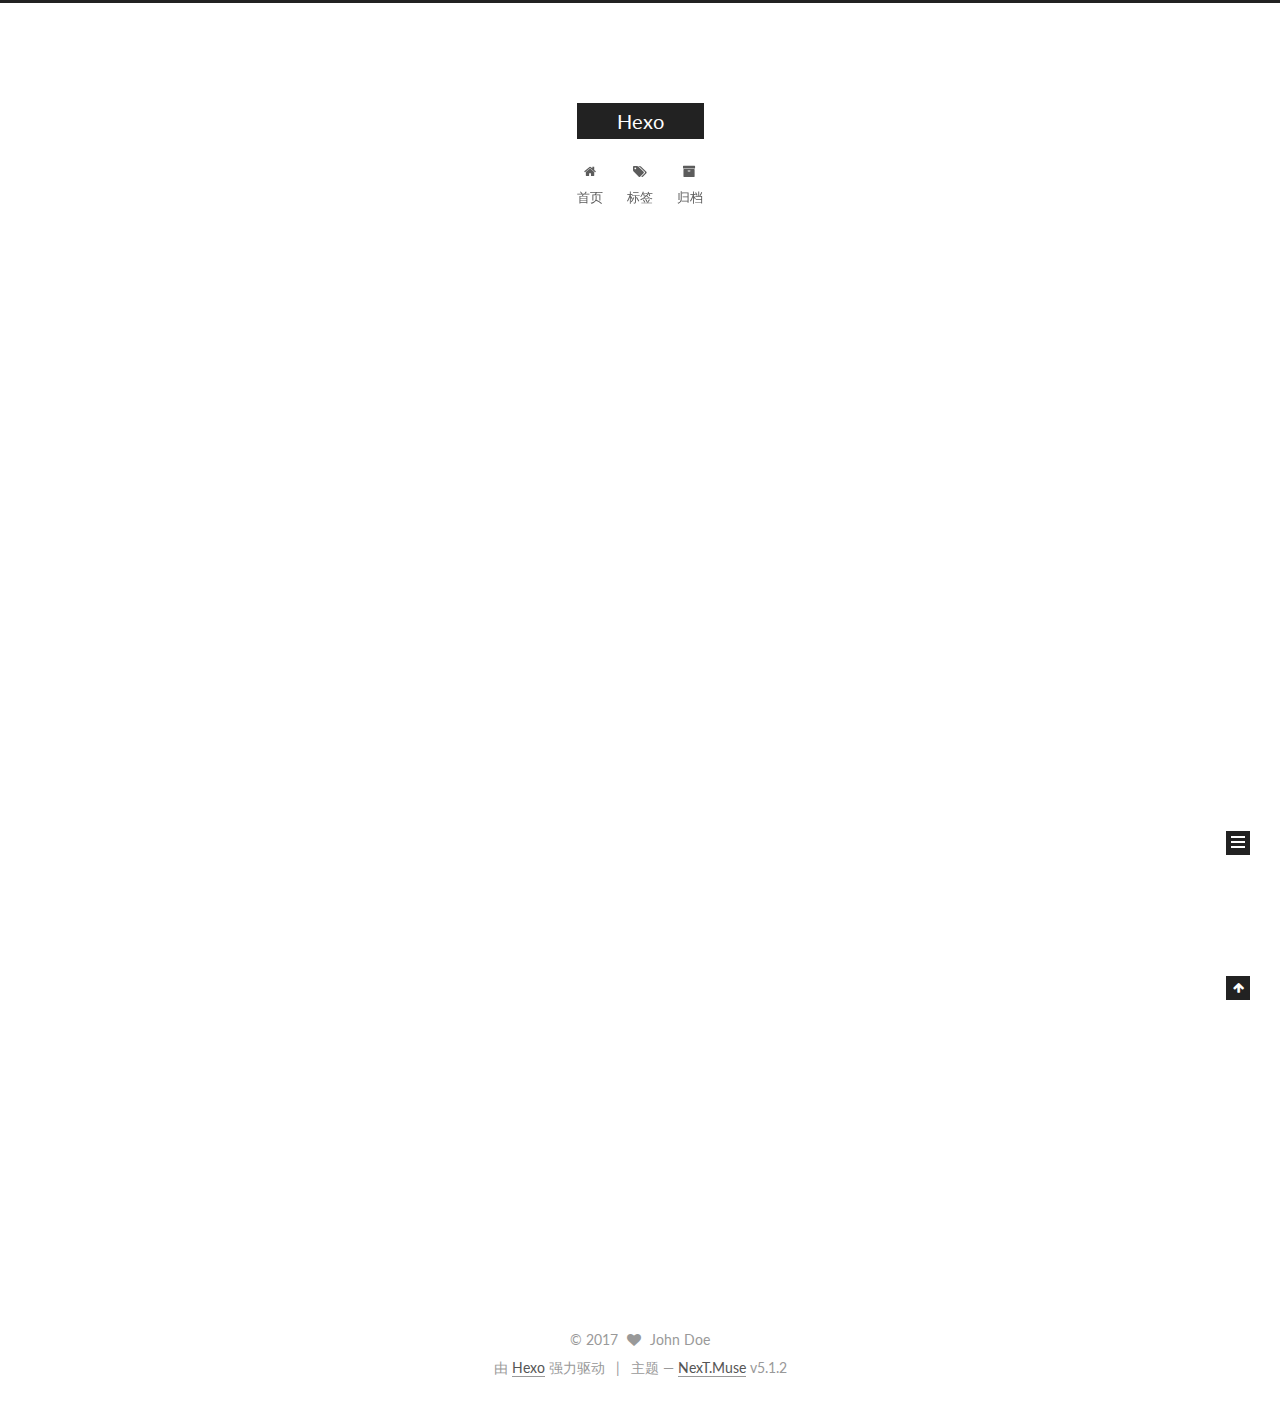
==== index.html @ b3bfc315 "Site updated: 2017-09-17 15:36:28" ====
<!DOCTYPE html>



  


<html class="theme-next muse use-motion" lang="zh-Hans">
<head>
  <meta charset="UTF-8"/>
<meta http-equiv="X-UA-Compatible" content="IE=edge" />
<meta name="viewport" content="width=device-width, initial-scale=1, maximum-scale=1"/>
<meta name="theme-color" content="#222">









<meta http-equiv="Cache-Control" content="no-transform" />
<meta http-equiv="Cache-Control" content="no-siteapp" />
















  
  
  <link href="/lib/fancybox/source/jquery.fancybox.css?v=2.1.5" rel="stylesheet" type="text/css" />




  
  
  
  

  
    
    
  

  

  

  

  

  
    
    
    <link href="//fonts.googleapis.com/css?family=Lato:300,300italic,400,400italic,700,700italic&subset=latin,latin-ext" rel="stylesheet" type="text/css">
  






<link href="/lib/font-awesome/css/font-awesome.min.css?v=4.6.2" rel="stylesheet" type="text/css" />

<link href="/css/main.css?v=5.1.2" rel="stylesheet" type="text/css" />


  <meta name="keywords" content="Hexo, NexT" />








  <link rel="shortcut icon" type="image/x-icon" href="/favicon.ico?v=5.1.2" />






<meta property="og:type" content="website">
<meta property="og:title" content="Hexo">
<meta property="og:url" content="http://yoursite.com/index.html">
<meta property="og:site_name" content="Hexo">
<meta property="og:locale" content="zh-Hans">
<meta name="twitter:card" content="summary">
<meta name="twitter:title" content="Hexo">



<script type="text/javascript" id="hexo.configurations">
  var NexT = window.NexT || {};
  var CONFIG = {
    root: '/',
    scheme: 'Muse',
    version: '5.1.2',
    sidebar: {"position":"left","display":"post","offset":12,"offset_float":12,"b2t":false,"scrollpercent":false,"onmobile":false},
    fancybox: true,
    tabs: true,
    motion: {"enable":true,"async":false,"transition":{"post_block":"fadeIn","post_header":"slideDownIn","post_body":"slideDownIn","coll_header":"slideLeftIn"}},
    duoshuo: {
      userId: '0',
      author: '博主'
    },
    algolia: {
      applicationID: '',
      apiKey: '',
      indexName: '',
      hits: {"per_page":10},
      labels: {"input_placeholder":"Search for Posts","hits_empty":"We didn't find any results for the search: ${query}","hits_stats":"${hits} results found in ${time} ms"}
    }
  };
</script>



  <link rel="canonical" href="http://yoursite.com/"/>





  <title>Hexo</title>
  








</head>

<body itemscope itemtype="http://schema.org/WebPage" lang="zh-Hans">

  
  
    
  

  <div class="container sidebar-position-left 
  page-home">
    <div class="headband"></div>

    <header id="header" class="header" itemscope itemtype="http://schema.org/WPHeader">
      <div class="header-inner"><div class="site-brand-wrapper">
  <div class="site-meta ">
    

    <div class="custom-logo-site-title">
      <a href="/"  class="brand" rel="start">
        <span class="logo-line-before"><i></i></span>
        <span class="site-title">Hexo</span>
        <span class="logo-line-after"><i></i></span>
      </a>
    </div>
      
        <p class="site-subtitle"></p>
      
  </div>

  <div class="site-nav-toggle">
    <button>
      <span class="btn-bar"></span>
      <span class="btn-bar"></span>
      <span class="btn-bar"></span>
    </button>
  </div>
</div>

<nav class="site-nav">
  

  
    <ul id="menu" class="menu">
      
        
        <li class="menu-item menu-item-home">
          <a href="/" rel="section">
            
              <i class="menu-item-icon fa fa-fw fa-home"></i> <br />
            
            首页
          </a>
        </li>
      
        
        <li class="menu-item menu-item-tags">
          <a href="/tags/" rel="section">
            
              <i class="menu-item-icon fa fa-fw fa-tags"></i> <br />
            
            标签
          </a>
        </li>
      
        
        <li class="menu-item menu-item-archives">
          <a href="/archives/" rel="section">
            
              <i class="menu-item-icon fa fa-fw fa-archive"></i> <br />
            
            归档
          </a>
        </li>
      

      
    </ul>
  

  
</nav>



 </div>
    </header>

    <main id="main" class="main">
      <div class="main-inner">
        <div class="content-wrap">
          <div id="content" class="content">
            
  <section id="posts" class="posts-expand">
    
      

  

  
  
  

  <article class="post post-type-normal" itemscope itemtype="http://schema.org/Article">
  
  
  
  <div class="post-block">
    <link itemprop="mainEntityOfPage" href="http://yoursite.com/2017/09/17/hello-world/">

    <span hidden itemprop="author" itemscope itemtype="http://schema.org/Person">
      <meta itemprop="name" content="John Doe">
      <meta itemprop="description" content="">
      <meta itemprop="image" content="/images/avatar.gif">
    </span>

    <span hidden itemprop="publisher" itemscope itemtype="http://schema.org/Organization">
      <meta itemprop="name" content="Hexo">
    </span>

    
      <header class="post-header">

        
        
          <h1 class="post-title" itemprop="name headline">
                
                <a class="post-title-link" href="/2017/09/17/hello-world/" itemprop="url">Hello World</a></h1>
        

        <div class="post-meta">
          <span class="post-time">
            
              <span class="post-meta-item-icon">
                <i class="fa fa-calendar-o"></i>
              </span>
              
                <span class="post-meta-item-text">发表于</span>
              
              <time title="创建于" itemprop="dateCreated datePublished" datetime="2017-09-17T14:57:43+08:00">
                2017-09-17
              </time>
            

            

            
          </span>

          

          
            
          

          
          

          

          

          

        </div>
      </header>
    

    
    
    
    <div class="post-body" itemprop="articleBody">

      
      

      
        
          
            <p>Welcome to <a href="https://hexo.io/" target="_blank" rel="external">Hexo</a>! This is your very first post. Check <a href="https://hexo.io/docs/" target="_blank" rel="external">documentation</a> for more info. If you get any problems when using Hexo, you can find the answer in <a href="https://hexo.io/docs/troubleshooting.html" target="_blank" rel="external">troubleshooting</a> or you can ask me on <a href="https://github.com/hexojs/hexo/issues" target="_blank" rel="external">GitHub</a>.</p>
<h2 id="Quick-Start"><a href="#Quick-Start" class="headerlink" title="Quick Start"></a>Quick Start</h2><h3 id="Create-a-new-post"><a href="#Create-a-new-post" class="headerlink" title="Create a new post"></a>Create a new post</h3><figure class="highlight bash"><table><tr><td class="gutter"><pre><div class="line">1</div></pre></td><td class="code"><pre><div class="line">$ hexo new <span class="string">"My New Post"</span></div></pre></td></tr></table></figure>
<p>More info: <a href="https://hexo.io/docs/writing.html" target="_blank" rel="external">Writing</a></p>
<h3 id="Run-server"><a href="#Run-server" class="headerlink" title="Run server"></a>Run server</h3><figure class="highlight bash"><table><tr><td class="gutter"><pre><div class="line">1</div></pre></td><td class="code"><pre><div class="line">$ hexo server</div></pre></td></tr></table></figure>
<p>More info: <a href="https://hexo.io/docs/server.html" target="_blank" rel="external">Server</a></p>
<h3 id="Generate-static-files"><a href="#Generate-static-files" class="headerlink" title="Generate static files"></a>Generate static files</h3><figure class="highlight bash"><table><tr><td class="gutter"><pre><div class="line">1</div></pre></td><td class="code"><pre><div class="line">$ hexo generate</div></pre></td></tr></table></figure>
<p>More info: <a href="https://hexo.io/docs/generating.html" target="_blank" rel="external">Generating</a></p>
<h3 id="Deploy-to-remote-sites"><a href="#Deploy-to-remote-sites" class="headerlink" title="Deploy to remote sites"></a>Deploy to remote sites</h3><figure class="highlight bash"><table><tr><td class="gutter"><pre><div class="line">1</div></pre></td><td class="code"><pre><div class="line">$ hexo deploy</div></pre></td></tr></table></figure>
<p>More info: <a href="https://hexo.io/docs/deployment.html" target="_blank" rel="external">Deployment</a></p>

          
        
      
    </div>
    
    
    

    

    

    

    <footer class="post-footer">
      

      

      

      
      
        <div class="post-eof"></div>
      
    </footer>
  </div>
  
  
  
  </article>


    
  </section>

  


          </div>
          


          

        </div>
        
          
  
  <div class="sidebar-toggle">
    <div class="sidebar-toggle-line-wrap">
      <span class="sidebar-toggle-line sidebar-toggle-line-first"></span>
      <span class="sidebar-toggle-line sidebar-toggle-line-middle"></span>
      <span class="sidebar-toggle-line sidebar-toggle-line-last"></span>
    </div>
  </div>

  <aside id="sidebar" class="sidebar">
    
    <div class="sidebar-inner">

      

      

      <section class="site-overview sidebar-panel sidebar-panel-active">
        <div class="site-author motion-element" itemprop="author" itemscope itemtype="http://schema.org/Person">
          
            <p class="site-author-name" itemprop="name">John Doe</p>
            <p class="site-description motion-element" itemprop="description"></p>
        </div>

        <nav class="site-state motion-element">

          
            <div class="site-state-item site-state-posts">
            
              <a href="/archives/">
            
                <span class="site-state-item-count">1</span>
                <span class="site-state-item-name">日志</span>
              </a>
            </div>
          

          

          

        </nav>

        

        <div class="links-of-author motion-element">
          
        </div>

        
        

        
        

        


      </section>

      

      

    </div>
  </aside>


        
      </div>
    </main>

    <footer id="footer" class="footer">
      <div class="footer-inner">
        <div class="copyright" >
  
  &copy; 
  <span itemprop="copyrightYear">2017</span>
  <span class="with-love">
    <i class="fa fa-heart"></i>
  </span>
  <span class="author" itemprop="copyrightHolder">John Doe</span>

  
</div>


  <div class="powered-by">由 <a class="theme-link" href="https://hexo.io">Hexo</a> 强力驱动</div>

  <span class="post-meta-divider">|</span>

  <div class="theme-info">主题 &mdash; <a class="theme-link" href="https://github.com/iissnan/hexo-theme-next">NexT.Muse</a> v5.1.2</div>


        







        
      </div>
    </footer>

    
      <div class="back-to-top">
        <i class="fa fa-arrow-up"></i>
        
      </div>
    

  </div>

  

<script type="text/javascript">
  if (Object.prototype.toString.call(window.Promise) !== '[object Function]') {
    window.Promise = null;
  }
</script>









  












  
  <script type="text/javascript" src="/lib/jquery/index.js?v=2.1.3"></script>

  
  <script type="text/javascript" src="/lib/fastclick/lib/fastclick.min.js?v=1.0.6"></script>

  
  <script type="text/javascript" src="/lib/jquery_lazyload/jquery.lazyload.js?v=1.9.7"></script>

  
  <script type="text/javascript" src="/lib/velocity/velocity.min.js?v=1.2.1"></script>

  
  <script type="text/javascript" src="/lib/velocity/velocity.ui.min.js?v=1.2.1"></script>

  
  <script type="text/javascript" src="/lib/fancybox/source/jquery.fancybox.pack.js?v=2.1.5"></script>


  


  <script type="text/javascript" src="/js/src/utils.js?v=5.1.2"></script>

  <script type="text/javascript" src="/js/src/motion.js?v=5.1.2"></script>



  
  

  <script type="text/javascript" src="/js/src/scrollspy.js?v=5.1.2"></script>
<script type="text/javascript" src="/js/src/post-details.js?v=5.1.2"></script>


  

  


  <script type="text/javascript" src="/js/src/bootstrap.js?v=5.1.2"></script>



  


  




	





  





  








  





  

  

  

  

  

  

</body>
</html>
---- css/main.css ----
/* normalize.css v3.0.2 | MIT License | git.io/normalize */
html {
  font-family: sans-serif; /* 1 */
  -ms-text-size-adjust: 100%; /* 2 */
  -webkit-text-size-adjust: 100%; /* 2 */
}
body {
  margin: 0;
}
article,
aside,
details,
figcaption,
figure,
footer,
header,
hgroup,
main,
menu,
nav,
section,
summary {
  display: block;
}
audio,
canvas,
progress,
video {
  display: inline-block; /* 1 */
  vertical-align: baseline; /* 2 */
}
audio:not([controls]) {
  display: none;
  height: 0;
}
[hidden],
template {
  display: none;
}
a {
  background-color: transparent;
}
a:active,
a:hover {
  outline: 0;
}
abbr[title] {
  border-bottom: 1px dotted;
}
b,
strong {
  font-weight: bold;
}
dfn {
  font-style: italic;
}
h1 {
  font-size: 2em;
  margin: 0.67em 0;
}
mark {
  background: #ff0;
  color: #000;
}
small {
  font-size: 80%;
}
sub,
sup {
  font-size: 75%;
  line-height: 0;
  position: relative;
  vertical-align: baseline;
}
sup {
  top: -0.5em;
}
sub {
  bottom: -0.25em;
}
img {
  border: 0;
}
svg:not(:root) {
  overflow: hidden;
}
figure {
  margin: 1em 40px;
}
hr {
  -moz-box-sizing: content-box;
  box-sizing: content-box;
  height: 0;
}
pre {
  overflow: auto;
}
code,
kbd,
pre,
samp {
  font-family: monospace, monospace;
  font-size: 1em;
}
button,
input,
optgroup,
select,
textarea {
  color: inherit; /* 1 */
  font: inherit; /* 2 */
  margin: 0; /* 3 */
}
button {
  overflow: visible;
}
button,
select {
  text-transform: none;
}
button,
html input[type="button"],
input[type="reset"],
input[type="submit"] {
  -webkit-appearance: button; /* 2 */
  cursor: pointer; /* 3 */
}
button[disabled],
html input[disabled] {
  cursor: default;
}
button::-moz-focus-inner,
input::-moz-focus-inner {
  border: 0;
  padding: 0;
}
input {
  line-height: normal;
}
input[type="checkbox"],
input[type="radio"] {
  box-sizing: border-box; /* 1 */
  padding: 0; /* 2 */
}
input[type="number"]::-webkit-inner-spin-button,
input[type="number"]::-webkit-outer-spin-button {
  height: auto;
}
input[type="search"] {
  -webkit-appearance: textfield; /* 1 */
  -moz-box-sizing: content-box;
  -webkit-box-sizing: content-box; /* 2 */
  box-sizing: content-box;
}
input[type="search"]::-webkit-search-cancel-button,
input[type="search"]::-webkit-search-decoration {
  -webkit-appearance: none;
}
fieldset {
  border: 1px solid #c0c0c0;
  margin: 0 2px;
  padding: 0.35em 0.625em 0.75em;
}
legend {
  border: 0; /* 1 */
  padding: 0; /* 2 */
}
textarea {
  overflow: auto;
}
optgroup {
  font-weight: bold;
}
table {
  border-collapse: collapse;
  border-spacing: 0;
}
td,
th {
  padding: 0;
}
::selection {
  background: #262a30;
  color: #fff;
}
body {
  position: relative;
  font-family: 'Lato', "PingFang SC", "Microsoft YaHei", sans-serif;
  font-size: 14px;
  line-height: 2;
  color: #555;
  background: #fff;
}
@media (max-width: 767px) {
  body {
    padding-right: 0 !important;
  }
}
@media (min-width: 768px) and (max-width: 991px) {
  body {
    padding-right: 0 !important;
  }
}
@media (min-width: 1600px) {
  body {
    font-size: 16px;
  }
}
h1,
h2,
h3,
h4,
h5,
h6 {
  margin: 0;
  padding: 0;
  font-weight: bold;
  line-height: 1.5;
  font-family: 'Lato', "PingFang SC", "Microsoft YaHei", sans-serif;
}
h2,
h3,
h4,
h5,
h6 {
  margin: 20px 0 15px;
}
h1 {
  font-size: 22px;
}
@media (max-width: 767px) {
  h1 {
    font-size: 18px;
  }
}
h2 {
  font-size: 20px;
}
@media (max-width: 767px) {
  h2 {
    font-size: 16px;
  }
}
h3 {
  font-size: 18px;
}
@media (max-width: 767px) {
  h3 {
    font-size: 14px;
  }
}
h4 {
  font-size: 16px;
}
@media (max-width: 767px) {
  h4 {
    font-size: 12px;
  }
}
h5 {
  font-size: 14px;
}
@media (max-width: 767px) {
  h5 {
    font-size: 10px;
  }
}
h6 {
  font-size: 12px;
}
@media (max-width: 767px) {
  h6 {
    font-size: 8px;
  }
}
p {
  margin: 0 0 20px 0;
}
a {
  color: #555;
  text-decoration: none;
  outline: none;
  border-bottom: 1px solid #999;
  word-wrap: break-word;
}
a:hover {
  color: #222;
  border-bottom-color: #222;
}
blockquote {
  margin: 0;
  padding: 0;
}
img {
  display: block;
  margin: auto;
  max-width: 100%;
  height: auto;
}
hr {
  margin: 40px 0;
  height: 3px;
  border: none;
  background-color: #ddd;
  background-image: repeating-linear-gradient(-45deg, #fff, #fff 4px, transparent 4px, transparent 8px);
}
blockquote {
  padding: 0 15px;
  color: #666;
  border-left: 4px solid #ddd;
}
blockquote cite::before {
  content: "-";
  padding: 0 5px;
}
dt {
  font-weight: 700;
}
dd {
  margin: 0;
  padding: 0;
}
kbd {
  border: 1px solid #ccc;
  border-radius: 0.2em;
  box-shadow: 0.1em 0.1em 0.2em rgba(0,0,0,0.1);
  background-color: #f9f9f9;
  font-family: inherit;
  background-image: -webkit-linear-gradient(top, #eee, #fff, #eee);
  padding: 0.1em 0.3em;
  white-space: nowrap;
}
.text-left {
  text-align: left;
}
.text-center {
  text-align: center;
}
.text-right {
  text-align: right;
}
.text-justify {
  text-align: justify;
}
.text-nowrap {
  white-space: nowrap;
}
.text-lowercase {
  text-transform: lowercase;
}
.text-uppercase {
  text-transform: uppercase;
}
.text-capitalize {
  text-transform: capitalize;
}
.center-block {
  display: block;
  margin-left: auto;
  margin-right: auto;
}
.clearfix:before,
.clearfix:after {
  content: " ";
  display: table;
}
.clearfix:after {
  clear: both;
}
.pullquote {
  width: 45%;
}
.pullquote.left {
  float: left;
  margin-left: 5px;
  margin-right: 10px;
}
.pullquote.right {
  float: right;
  margin-left: 10px;
  margin-right: 5px;
}
.affix.affix.affix {
  position: fixed;
}
.translation {
  margin-top: -20px;
  font-size: 14px;
  color: #999;
}
.scrollbar-measure {
  width: 100px;
  height: 100px;
  overflow: scroll;
  position: absolute;
  top: -9999px;
}
.use-motion .motion-element {
  opacity: 0;
}
table {
  margin: 20px 0;
  width: 100%;
  border-collapse: collapse;
  border-spacing: 0;
  border: 1px solid #ddd;
  font-size: 14px;
  table-layout: fixed;
  word-wrap: break-all;
}
table>tbody>tr:nth-of-type(odd) {
  background-color: #f9f9f9;
}
table>tbody>tr:hover {
  background-color: #f5f5f5;
}
caption,
th,
td {
  padding: 8px;
  text-align: left;
  vertical-align: middle;
  font-weight: normal;
}
th,
td {
  border-bottom: 3px solid #ddd;
  border-right: 1px solid #eee;
}
th {
  padding-bottom: 10px;
  font-weight: 700;
}
td {
  border-bottom-width: 1px;
}
html,
body {
  height: 100%;
}
.container {
  position: relative;
  min-height: 100%;
}
.header-inner {
  margin: 0 auto;
  padding: 100px 0 70px;
  width: 700px;
}
@media (min-width: 1600px) {
  .container .header-inner {
    width: 900px;
  }
}
.main {
  padding-bottom: 150px;
}
.main-inner {
  margin: 0 auto;
  width: 700px;
}
@media (min-width: 1600px) {
  .container .main-inner {
    width: 900px;
  }
}
.footer {
  position: absolute;
  left: 0;
  bottom: 0;
  width: 100%;
  min-height: 50px;
}
.footer-inner {
  box-sizing: border-box;
  margin: 20px auto;
  width: 700px;
}
@media (min-width: 1600px) {
  .container .footer-inner {
    width: 900px;
  }
}
pre,
.highlight {
  overflow: auto;
  margin: 20px 0;
  padding: 0;
  font-size: 13px;
  color: #4d4d4c;
  background: #f7f7f7;
  line-height: 1.6;
}
pre,
code {
  font-family: consolas, Menlo, "PingFang SC", "Microsoft YaHei", monospace;
}
code {
  padding: 2px 4px;
  word-wrap: break-word;
  color: #555;
  background: #eee;
  border-radius: 3px;
  font-size: 13px;
}
pre code {
  padding: 0;
  color: #4d4d4c;
  background: none;
  text-shadow: none;
}
.highlight {
  border-radius: 1px;
}
.highlight pre {
  border: none;
  margin: 0;
  padding: 10px 0;
}
.highlight table {
  margin: 0;
  width: auto;
  border: none;
}
.highlight td {
  border: none;
  padding: 0;
}
.highlight figcaption {
  font-size: 1em;
  color: #4d4d4c;
  line-height: 1em;
  margin-bottom: 1em;
}
.highlight figcaption:before,
.highlight figcaption:after {
  content: " ";
  display: table;
}
.highlight figcaption:after {
  clear: both;
}
.highlight figcaption a {
  float: right;
  color: #4d4d4c;
}
.highlight figcaption a:hover {
  border-bottom-color: #4d4d4c;
}
.highlight .gutter pre {
  padding-left: 10px;
  padding-right: 10px;
  color: #869194;
  text-align: right;
  background-color: #eff2f3;
}
.highlight .code pre {
  width: 100%;
  padding-left: 10px;
  padding-right: 10px;
  background-color: #f7f7f7;
}
.highlight .line {
  height: 20px;
}
.gutter {
  -webkit-user-select: none;
  -moz-user-select: none;
  -ms-user-select: none;
  user-select: none;
}
.gist table {
  width: auto;
}
.gist table td {
  border: none;
}
pre .deletion {
  background: #fdd;
}
pre .addition {
  background: #dfd;
}
pre .meta {
  color: #8959a8;
}
pre .comment {
  color: #8e908c;
}
pre .variable,
pre .attribute,
pre .tag,
pre .regexp,
pre .ruby .constant,
pre .xml .tag .title,
pre .xml .pi,
pre .xml .doctype,
pre .html .doctype,
pre .css .id,
pre .css .class,
pre .css .pseudo {
  color: #c82829;
}
pre .number,
pre .preprocessor,
pre .built_in,
pre .literal,
pre .params,
pre .constant,
pre .command {
  color: #f5871f;
}
pre .ruby .class .title,
pre .css .rules .attribute,
pre .string,
pre .value,
pre .inheritance,
pre .header,
pre .ruby .symbol,
pre .xml .cdata,
pre .special,
pre .number,
pre .formula {
  color: #718c00;
}
pre .title,
pre .css .hexcolor {
  color: #3e999f;
}
pre .function,
pre .python .decorator,
pre .python .title,
pre .ruby .function .title,
pre .ruby .title .keyword,
pre .perl .sub,
pre .javascript .title,
pre .coffeescript .title {
  color: #4271ae;
}
pre .keyword,
pre .javascript .function {
  color: #8959a8;
}
.full-image.full-image.full-image {
  border: none;
  max-width: 100%;
  width: auto;
  margin: 20px auto;
}
@media (min-width: 992px) {
  .full-image.full-image.full-image {
    max-width: none;
    width: 110%;
    margin: 25px -5%;
  }
}
.blockquote-center,
.page-home .post-type-quote blockquote,
.page-post-detail .post-type-quote blockquote {
  position: relative;
  margin: 40px 0;
  padding: 0;
  border-left: none;
  text-align: center;
}
.blockquote-center::before,
.page-home .post-type-quote blockquote::before,
.page-post-detail .post-type-quote blockquote::before,
.blockquote-center::after,
.page-home .post-type-quote blockquote::after,
.page-post-detail .post-type-quote blockquote::after {
  position: absolute;
  content: ' ';
  display: block;
  width: 100%;
  height: 24px;
  opacity: 0.2;
  background-repeat: no-repeat;
  background-position: 0 -6px;
  background-size: 22px 22px;
}
.blockquote-center::before,
.page-home .post-type-quote blockquote::before,
.page-post-detail .post-type-quote blockquote::before {
  top: -20px;
  background-image: url("../images/quote-l.svg");
  border-top: 1px solid #ccc;
}
.blockquote-center::after,
.page-home .post-type-quote blockquote::after,
.page-post-detail .post-type-quote blockquote::after {
  bottom: -20px;
  background-image: url("../images/quote-r.svg");
  border-bottom: 1px solid #ccc;
  background-position: 100% 8px;
}
.blockquote-center p,
.page-home .post-type-quote blockquote p,
.page-post-detail .post-type-quote blockquote p,
.blockquote-center div,
.page-home .post-type-quote blockquote div,
.page-post-detail .post-type-quote blockquote div {
  text-align: center;
}
.post .post-body .group-picture img {
  box-sizing: border-box;
  padding: 0 3px;
  border: none;
}
.post .group-picture-row {
  overflow: hidden;
  margin-top: 6px;
}
.post .group-picture-row:first-child {
  margin-top: 0;
}
.post .group-picture-column {
  float: left;
}
.page-post-detail .post-body .group-picture-column {
  float: none;
  margin-top: 10px;
  width: auto !important;
}
.page-post-detail .post-body .group-picture-column img {
  margin: 0 auto;
}
.page-archive .group-picture-container {
  overflow: hidden;
}
.page-archive .group-picture-row {
  float: left;
}
.page-archive .group-picture-row:first-child {
  margin-top: 6px;
}
.page-archive .group-picture-column {
  max-width: 150px;
  max-height: 150px;
}
.post-body .note {
  position: relative;
  padding: 15px;
  margin-bottom: 20px;
  border: 1px solid #eee;
  border-left-width: 5px;
  border-radius: 3px;
}
.post-body .note h2,
.post-body .note h3,
.post-body .note h4,
.post-body .note h5,
.post-body .note h6 {
  margin-top: 0;
  margin-bottom: 0;
  border-bottom: initial;
  padding-top: 0 !important;
}
.post-body .note p:first-child,
.post-body .note ul:first-child,
.post-body .note ol:first-child,
.post-body .note table:first-child,
.post-body .note pre:first-child,
.post-body .note blockquote:first-child {
  margin-top: 0;
}
.post-body .note p:last-child,
.post-body .note ul:last-child,
.post-body .note ol:last-child,
.post-body .note table:last-child,
.post-body .note pre:last-child,
.post-body .note blockquote:last-child {
  margin-bottom: 0;
}
.post-body .note.default {
  border-left-color: #777;
}
.post-body .note.default h2,
.post-body .note.default h3,
.post-body .note.default h4,
.post-body .note.default h5,
.post-body .note.default h6 {
  color: #777;
}
.post-body .note.primary {
  border-left-color: #6f42c1;
}
.post-body .note.primary h2,
.post-body .note.primary h3,
.post-body .note.primary h4,
.post-body .note.primary h5,
.post-body .note.primary h6 {
  color: #6f42c1;
}
.post-body .note.info {
  border-left-color: #428bca;
}
.post-body .note.info h2,
.post-body .note.info h3,
.post-body .note.info h4,
.post-body .note.info h5,
.post-body .note.info h6 {
  color: #428bca;
}
.post-body .note.success {
  border-left-color: #5cb85c;
}
.post-body .note.success h2,
.post-body .note.success h3,
.post-body .note.success h4,
.post-body .note.success h5,
.post-body .note.success h6 {
  color: #5cb85c;
}
.post-body .note.warning {
  border-left-color: #f0ad4e;
}
.post-body .note.warning h2,
.post-body .note.warning h3,
.post-body .note.warning h4,
.post-body .note.warning h5,
.post-body .note.warning h6 {
  color: #f0ad4e;
}
.post-body .note.danger {
  border-left-color: #d9534f;
}
.post-body .note.danger h2,
.post-body .note.danger h3,
.post-body .note.danger h4,
.post-body .note.danger h5,
.post-body .note.danger h6 {
  color: #d9534f;
}
.post-body .label {
  display: inline;
  padding: 0 2px;
  white-space: nowrap;
}
.post-body .label.default {
  background-color: #f0f0f0;
}
.post-body .label.primary {
  background-color: #efe6f7;
}
.post-body .label.info {
  background-color: #e5f2f8;
}
.post-body .label.success {
  background-color: #e7f4e9;
}
.post-body .label.warning {
  background-color: #fcf6e1;
}
.post-body .label.danger {
  background-color: #fae8eb;
}
.post-body .tabs {
  position: relative;
  display: block;
  margin-bottom: 20px;
  padding-top: 10px;
}
.post-body .tabs ul.nav-tabs {
  margin: 0;
  padding: 0;
  display: flex;
  margin-bottom: -1px;
}
@media (max-width: 413px) {
  .post-body .tabs ul.nav-tabs {
    display: block;
    margin-bottom: 5px;
  }
}
.post-body .tabs ul.nav-tabs li.tab {
  list-style-type: none !important;
  margin: 0 0.25em 0 0;
  border-top: 3px solid transparent;
  border-left: 1px solid transparent;
  border-right: 1px solid transparent;
}
@media (max-width: 413px) {
  .post-body .tabs ul.nav-tabs li.tab {
    margin: initial;
    border-top: 1px solid transparent;
    border-left: 3px solid transparent;
    border-right: 1px solid transparent;
    border-bottom: 1px solid transparent;
  }
}
.post-body .tabs ul.nav-tabs li.tab a {
  outline: 0;
  border-bottom: initial;
  display: block;
  line-height: 1.8em;
  padding: 0.25em 0.75em;
  transition-duration: 0.2s;
  transition-timing-function: ease-out;
  transition-delay: 0s;
}
.post-body .tabs ul.nav-tabs li.tab a i {
  width: 1.285714285714286em;
}
.post-body .tabs ul.nav-tabs li.tab.active {
  border-top: 3px solid #fc6423;
  border-left: 1px solid #ddd;
  border-right: 1px solid #ddd;
  background-color: #fff;
}
@media (max-width: 413px) {
  .post-body .tabs ul.nav-tabs li.tab.active {
    border-top: 1px solid #ddd;
    border-left: 3px solid #fc6423;
    border-right: 1px solid #ddd;
    border-bottom: 1px solid #ddd;
  }
}
.post-body .tabs ul.nav-tabs li.tab.active a {
  cursor: default;
  color: #555;
}
.post-body .tabs .tab-content {
  background-color: #fff;
}
.post-body .tabs .tab-content .tab-pane {
  border: 1px solid #ddd;
  padding: 20px 20px 0 20px;
}
.post-body .tabs .tab-content .tab-pane:not(.active) {
  display: none !important;
}
.post-body .tabs .tab-content .tab-pane.active {
  display: block !important;
}
.btn {
  display: inline-block;
  padding: 0 20px;
  font-size: 14px;
  color: #fff;
  background: #222;
  border: 2px solid #222;
  text-decoration: none;
  border-radius: 0;
  transition-property: background-color;
  transition-duration: 0.2s;
  transition-timing-function: ease-in-out;
  transition-delay: 0s;
}
.btn:hover,
.post-button .btn:hover {
  border-color: #222;
  color: #222;
  background: #fff;
}
.btn-bar {
  display: block;
  width: 22px;
  height: 2px;
  background: #555;
  border-radius: 1px;
}
.btn-bar+.btn-bar {
  margin-top: 4px;
}
.pagination {
  margin: 120px 0 40px;
  text-align: center;
  border-top: 1px solid #eee;
}
.page-number-basic,
.pagination .prev,
.pagination .next,
.pagination .page-number,
.pagination .space {
  display: inline-block;
  position: relative;
  top: -1px;
  margin: 0 10px;
  padding: 0 10px;
  line-height: 30px;
}
@media (max-width: 767px) {
  .page-number-basic,
  .pagination .prev,
  .pagination .next,
  .pagination .page-number,
  .pagination .space {
    margin: 0 5px;
  }
}
.pagination .prev,
.pagination .next,
.pagination .page-number {
  border-bottom: 0;
  border-top: 1px solid #eee;
  transition-property: border-color;
  transition-duration: 0.2s;
  transition-timing-function: ease-in-out;
  transition-delay: 0s;
}
.pagination .prev:hover,
.pagination .next:hover,
.pagination .page-number:hover {
  border-top-color: #222;
}
.pagination .space {
  padding: 0;
  margin: 0;
}
.pagination .prev {
  margin-left: 0;
}
.pagination .next {
  margin-right: 0;
}
.pagination .page-number.current {
  color: #fff;
  background: #ccc;
  border-top-color: #ccc;
}
@media (max-width: 767px) {
  .pagination {
    border-top: none;
  }
  .pagination .prev,
  .pagination .next,
  .pagination .page-number {
    margin-bottom: 10px;
    border-top: 0;
    border-bottom: 1px solid #eee;
  }
  .pagination .prev:hover,
  .pagination .next:hover,
  .pagination .page-number:hover {
    border-bottom-color: #222;
  }
}
.comments {
  margin: 60px 20px 0;
}
.tag-cloud {
  text-align: center;
}
.tag-cloud a {
  display: inline-block;
  margin: 10px;
}
.back-to-top {
  box-sizing: border-box;
  position: fixed;
  bottom: -100px;
  right: 30px;
  z-index: 1050;
  padding: 0 6px;
  width: 24px;
  background: #222;
  font-size: 12px;
  opacity: 1;
  color: #fff;
  cursor: pointer;
  text-align: center;
  -webkit-transform: translateZ(0);
  transition-property: bottom;
  transition-duration: 0.2s;
  transition-timing-function: ease-in-out;
  transition-delay: 0s;
}
@media (min-width: 768px) and (max-width: 991px) {
  .back-to-top {
    display: none !important;
  }
}
@media (max-width: 767px) {
  .back-to-top {
    display: none !important;
  }
}
.back-to-top.back-to-top-on {
  bottom: 19px;
}
.header {
  background: transparent;
}
.header-inner {
  position: relative;
}
.headband {
  height: 3px;
  background: #222;
}
.site-meta {
  margin: 0;
  text-align: center;
}
@media (max-width: 767px) {
  .site-meta {
    text-align: center;
  }
}
.brand {
  position: relative;
  display: inline-block;
  padding: 0 40px;
  color: #fff;
  background: #222;
  border-bottom: none;
}
.brand:hover {
  color: #fff;
}
.logo {
  display: inline-block;
  margin-right: 5px;
  line-height: 36px;
  vertical-align: top;
}
.site-title {
  display: inline-block;
  vertical-align: top;
  line-height: 36px;
  font-size: 20px;
  font-weight: normal;
  font-family: 'Lato', "PingFang SC", "Microsoft YaHei", sans-serif;
}
.site-subtitle {
  margin-top: 10px;
  font-size: 13px;
  color: #999;
}
.use-motion .brand {
  opacity: 0;
}
.use-motion .logo,
.use-motion .site-title,
.use-motion .site-subtitle {
  opacity: 0;
  position: relative;
  top: -10px;
}
.site-nav-toggle {
  display: none;
  position: absolute;
  top: 10px;
  left: 10px;
}
@media (max-width: 767px) {
  .site-nav-toggle {
    display: block;
  }
}
.site-nav-toggle button {
  margin-top: 2px;
  padding: 9px 10px;
  background: transparent;
  border: none;
}
@media (max-width: 767px) {
  .site-nav {
    display: none;
    margin: 0 -10px;
    padding: 0 10px;
    clear: both;
    border-top: 1px solid #ddd;
  }
}
@media (min-width: 768px) and (max-width: 991px) {
  .site-nav {
    display: block !important;
  }
}
@media (min-width: 992px) {
  .site-nav {
    display: block !important;
  }
}
.menu {
  margin-top: 20px;
  padding-left: 0;
  text-align: center;
}
.menu .menu-item {
  display: inline-block;
  margin: 0 10px;
  list-style: none;
}
@media screen and (max-width: 767px) {
  .menu .menu-item {
    margin-top: 10px;
  }
}
.menu .menu-item a {
  display: block;
  font-size: 13px;
  line-height: inherit;
  border-bottom: 1px solid transparent;
  transition-property: border-color;
  transition-duration: 0.2s;
  transition-timing-function: ease-in-out;
  transition-delay: 0s;
}
.menu .menu-item a:hover {
  border-bottom-color: #222;
}
.menu .menu-item .fa {
  margin-right: 5px;
}
.use-motion .menu-item {
  opacity: 0;
}
.post-body {
  font-family: 'Lato', "PingFang SC", "Microsoft YaHei", sans-serif;
}
@media (max-width: 767px) {
  .post-body {
    word-break: break-word;
  }
}
.post-body .fancybox img {
  display: block !important;
  margin: 0 auto;
  cursor: pointer;
  cursor: zoom-in;
  cursor: -webkit-zoom-in;
}
.post-body .image-caption,
.post-body .figure .caption {
  margin: -20px auto 15px;
  text-align: center;
  font-size: 14px;
  color: #999;
  font-weight: bold;
  line-height: 1;
}
.post-sticky-flag {
  display: inline-block;
  font-size: 16px;
  -ms-transform: rotate(30deg);
  -webkit-transform: rotate(30deg);
  -moz-transform: rotate(30deg);
  -ms-transform: rotate(30deg);
  -o-transform: rotate(30deg);
  transform: rotate(30deg);
}
.use-motion .post-block {
  opacity: 0;
}
.use-motion .post-header {
  opacity: 0;
}
.use-motion .post-body {
  opacity: 0;
}
.use-motion .collection-title {
  opacity: 0;
}
.posts-expand {
  padding-top: 40px;
}
@media (max-width: 767px) {
  .posts-expand {
    margin: 0 20px;
  }
  .post-body pre {
    padding: 10px;
  }
  .post-body pre .gutter pre {
    padding-right: 10px;
  }
  .post-body .highlight {
    margin-left: 0px;
    margin-right: 0px;
    padding: 0;
  }
  .post-body .highlight .gutter pre {
    padding-right: 10px;
  }
}
@media (min-width: 992px) {
  .posts-expand .post-body {
    text-align: justify;
  }
}
.posts-expand .post-body h2,
.posts-expand .post-body h3,
.posts-expand .post-body h4,
.posts-expand .post-body h5,
.posts-expand .post-body h6 {
  padding-top: 10px;
}
.posts-expand .post-body h2 .header-anchor,
.posts-expand .post-body h3 .header-anchor,
.posts-expand .post-body h4 .header-anchor,
.posts-expand .post-body h5 .header-anchor,
.posts-expand .post-body h6 .header-anchor {
  float: right;
  margin-left: 10px;
  color: #ccc;
  border-bottom-style: none;
  visibility: hidden;
}
.posts-expand .post-body h2 .header-anchor:hover,
.posts-expand .post-body h3 .header-anchor:hover,
.posts-expand .post-body h4 .header-anchor:hover,
.posts-expand .post-body h5 .header-anchor:hover,
.posts-expand .post-body h6 .header-anchor:hover {
  color: inherit;
}
.posts-expand .post-body h2:hover .header-anchor,
.posts-expand .post-body h3:hover .header-anchor,
.posts-expand .post-body h4:hover .header-anchor,
.posts-expand .post-body h5:hover .header-anchor,
.posts-expand .post-body h6:hover .header-anchor {
  visibility: visible;
}
.posts-expand .post-body ul li {
  list-style: circle;
}
.posts-expand .post-body img {
  box-sizing: border-box;
  margin: auto;
  padding: 3px;
  border: 1px solid #ddd;
}
.posts-expand .post-body .fancybox img {
  margin: 0 auto 25px;
}
@media (max-width: 767px) {
  .posts-collapse {
    margin: 0 20px;
  }
  .posts-collapse .post-title,
  .posts-collapse .post-meta {
    display: block;
    width: auto;
    text-align: left;
  }
}
.posts-collapse {
  position: relative;
  z-index: 1010;
  margin-left: 55px;
}
.posts-collapse::after {
  content: " ";
  position: absolute;
  top: 20px;
  left: 0;
  margin-left: -2px;
  width: 4px;
  height: 100%;
  background: #f5f5f5;
  z-index: -1;
}
@media (max-width: 767px) {
  .posts-collapse {
    margin: 0 20px;
  }
}
.posts-collapse .collection-title {
  position: relative;
  margin: 60px 0;
}
.posts-collapse .collection-title h1,
.posts-collapse .collection-title h2 {
  margin-left: 20px;
}
.posts-collapse .collection-title small {
  color: #bbb;
  margin-left: 5px;
}
.posts-collapse .collection-title::before {
  content: " ";
  position: absolute;
  left: 0;
  top: 50%;
  margin-left: -4px;
  margin-top: -4px;
  width: 8px;
  height: 8px;
  background: #bbb;
  border-radius: 50%;
}
.posts-collapse .post {
  margin: 30px 0;
}
.posts-collapse .post-header {
  position: relative;
  transition-duration: 0.2s;
  transition-timing-function: ease-in-out;
  transition-delay: 0s;
  transition-property: border;
  border-bottom: 1px dashed #ccc;
}
.posts-collapse .post-header::before {
  content: " ";
  position: absolute;
  left: 0;
  top: 12px;
  width: 6px;
  height: 6px;
  margin-left: -4px;
  background: #bbb;
  border-radius: 50%;
  border: 1px solid #fff;
  transition-duration: 0.2s;
  transition-timing-function: ease-in-out;
  transition-delay: 0s;
  transition-property: background;
}
.posts-collapse .post-header:hover {
  border-bottom-color: #666;
}
.posts-collapse .post-header:hover::before {
  background: #222;
}
.posts-collapse .post-meta {
  position: absolute;
  font-size: 12px;
  left: 20px;
  top: 5px;
}
.posts-collapse .post-comments-count {
  display: none;
}
.posts-collapse .post-title {
  margin-left: 60px;
  font-size: 16px;
  font-weight: normal;
  line-height: inherit;
}
.posts-collapse .post-title::after {
  margin-left: 3px;
  opacity: 0.6;
}
.posts-collapse .post-title a {
  color: #666;
  border-bottom: none;
}
.page-home .post-type-quote .post-header,
.page-post-detail .post-type-quote .post-header,
.page-home .post-type-quote .post-tags,
.page-post-detail .post-type-quote .post-tags {
  display: none;
}
.posts-expand .post-title {
  text-align: center;
  word-break: break-word;
  font-weight: 400;
}
.posts-expand .post-title-link {
  display: inline-block;
  position: relative;
  color: #555;
  border-bottom: none;
  line-height: 1.2;
  vertical-align: top;
}
.posts-expand .post-title-link::before {
  content: "";
  position: absolute;
  width: 100%;
  height: 2px;
  bottom: 0;
  left: 0;
  background-color: #000;
  visibility: hidden;
  -webkit-transform: scaleX(0);
  -moz-transform: scaleX(0);
  -ms-transform: scaleX(0);
  -o-transform: scaleX(0);
  transform: scaleX(0);
  transition-duration: 0.2s;
  transition-timing-function: ease-in-out;
  transition-delay: 0s;
}
.posts-expand .post-title-link:hover::before {
  visibility: visible;
  -webkit-transform: scaleX(1);
  -moz-transform: scaleX(1);
  -ms-transform: scaleX(1);
  -o-transform: scaleX(1);
  transform: scaleX(1);
}
.posts-expand .post-title-link .fa {
  font-size: 16px;
}
.posts-expand .post-meta {
  margin: 3px 0 60px 0;
  color: #999;
  font-family: 'Lato', "PingFang SC", "Microsoft YaHei", sans-serif;
  font-size: 12px;
  text-align: center;
}
.posts-expand .post-meta .post-category-list {
  display: inline-block;
  margin: 0;
  padding: 3px;
}
.posts-expand .post-meta .post-category-list-link {
  color: #999;
}
.posts-expand .post-meta .post-description {
  font-size: 14px;
  margin-top: 2px;
}
.post-meta-divider {
  margin: 0 0.5em;
}
.post-meta-item-icon {
  margin-right: 3px;
}
@media (min-width: 768px) and (max-width: 991px) {
  .post-meta-item-icon {
    display: inline-block;
  }
}
@media (max-width: 767px) {
  .post-meta-item-icon {
    display: inline-block;
  }
}
@media (min-width: 768px) and (max-width: 991px) {
  .post-meta-item-text {
    display: none;
  }
}
@media (max-width: 767px) {
  .post-meta-item-text {
    display: none;
  }
}
@media (max-width: 767px) {
  .posts-expand .post-comments-count {
    display: none;
  }
}
.post-button {
  margin-top: 50px;
}
.post-button .btn {
  color: #fff;
  font-size: 14px;
  background: #222;
  border-radius: 0;
  line-height: 2;
  margin: 0 4px 8px 4px;
}
.post-button .fa-fw {
  width: 1.285714285714286em;
  text-align: left;
}
.posts-expand .post-tags {
  margin-top: 40px;
  text-align: center;
}
.posts-expand .post-tags a {
  display: inline-block;
  margin-right: 10px;
  font-size: 13px;
}
.post-nav {
  display: table;
  margin-top: 15px;
  width: 100%;
  border-top: 1px solid #eee;
}
.post-nav-divider {
  display: table-cell;
  width: 10%;
}
.post-nav-item {
  display: table-cell;
  padding: 10px 0 0 0;
  width: 45%;
  vertical-align: top;
}
.post-nav-item a {
  position: relative;
  display: block;
  line-height: 25px;
  font-size: 14px;
  color: #555;
  border-bottom: none;
}
.post-nav-item a:hover {
  color: #222;
  border-bottom: none;
}
.post-nav-item a:active {
  top: 2px;
}
.post-nav-item .fa {
  position: absolute;
  top: 8px;
  left: 0;
  font-size: 12px;
}
.post-nav-next a {
  padding-left: 15px;
}
.post-nav-prev {
  text-align: right;
}
.post-nav-prev a {
  padding-right: 15px;
}
.post-nav-prev .fa {
  right: 0;
  left: auto;
}
.posts-expand .post-eof {
  display: block;
  margin: 80px auto 60px;
  width: 8%;
  height: 1px;
  background: #ccc;
  text-align: center;
}
.post:last-child .post-eof.post-eof.post-eof {
  display: none;
}
.post-gallery {
  display: table;
  table-layout: fixed;
  width: 100%;
  border-collapse: separate;
}
.post-gallery-row {
  display: table-row;
}
.post-gallery .post-gallery-img {
  display: table-cell;
  text-align: center;
  vertical-align: middle;
  border: none;
}
.post-gallery .post-gallery-img img {
  max-width: 100%;
  max-height: 100%;
  border: none;
}
.fancybox-close,
.fancybox-close:hover {
  border: none;
}
.rtl.post-body p,
.rtl.post-body a,
.rtl.post-body h1,
.rtl.post-body h2,
.rtl.post-body h3,
.rtl.post-body h4,
.rtl.post-body h5,
.rtl.post-body h6,
.rtl.post-body li,
.rtl.post-body ul,
.rtl.post-body ol {
  direction: rtl;
  font-family: UKIJ Ekran;
}
.rtl.post-title {
  font-family: UKIJ Ekran;
}
.sidebar {
  position: fixed;
  right: 0;
  top: 0;
  bottom: 0;
  width: 0;
  z-index: 1040;
  box-shadow: inset 0 2px 6px #000;
  background: #222;
  -webkit-transform: translateZ(0);
}
.sidebar a {
  color: #999;
  border-bottom-color: #555;
}
.sidebar a:hover {
  color: #eee;
}
@media (min-width: 768px) and (max-width: 991px) {
  .sidebar {
    display: none !important;
  }
}
@media (max-width: 767px) {
  .sidebar {
    display: none !important;
  }
}
.sidebar-inner {
  position: relative;
  padding: 20px 10px;
  color: #999;
  text-align: center;
}
.sidebar-toggle {
  position: fixed;
  right: 30px;
  bottom: 45px;
  width: 14px;
  height: 14px;
  padding: 5px;
  background: #222;
  line-height: 0;
  z-index: 1050;
  cursor: pointer;
  -webkit-transform: translateZ(0);
}
@media (min-width: 768px) and (max-width: 991px) {
  .sidebar-toggle {
    display: none !important;
  }
}
@media (max-width: 767px) {
  .sidebar-toggle {
    display: none !important;
  }
}
.sidebar-toggle-line {
  position: relative;
  display: inline-block;
  vertical-align: top;
  height: 2px;
  width: 100%;
  background: #fff;
  margin-top: 3px;
}
.sidebar-toggle-line:first-child {
  margin-top: 0;
}
.site-author-image {
  display: block;
  margin: 0 auto;
  padding: 2px;
  max-width: 96px;
  height: auto;
  border: 2px solid #333;
}
.site-author-name {
  margin: 5px 0 0;
  text-align: center;
  color: #f5f5f5;
  font-weight: normal;
}
.site-description {
  margin-top: 5px;
  text-align: center;
  font-size: 14px;
  color: #999;
}
.site-state {
  overflow: hidden;
  line-height: 1.4;
  white-space: nowrap;
  text-align: center;
}
.site-state-item {
  display: inline-block;
  padding: 0 15px;
  border-left: 1px solid #333;
}
.site-state-item:first-child {
  border-left: none;
}
.site-state-item a {
  border-bottom: none;
}
.site-state-item-count {
  display: block;
  text-align: center;
  color: inherit;
  font-weight: 600;
  font-size: 18px;
}
.site-state-item-name {
  font-size: 13px;
  color: inherit;
}
.feed-link {
  margin-top: 20px;
}
.feed-link a {
  display: inline-block;
  padding: 0 15px;
  color: #fc6423;
  border: 1px solid #fc6423;
  border-radius: 4px;
}
.feed-link a i {
  color: #fc6423;
  font-size: 14px;
}
.feed-link a:hover {
  color: #fff;
  background: #fc6423;
}
.feed-link a:hover i {
  color: #fff;
}
.links-of-author {
  margin-top: 20px;
}
.links-of-author a {
  display: inline-block;
  vertical-align: middle;
  margin-right: 10px;
  margin-bottom: 10px;
  border-bottom-color: #555;
  font-size: 13px;
}
.links-of-author a:before {
  display: inline-block;
  vertical-align: middle;
  margin-right: 3px;
  content: " ";
  width: 4px;
  height: 4px;
  border-radius: 50%;
  background: #d2ff8e;
}
.links-of-blogroll {
  font-size: 13px;
}
.links-of-blogroll-title {
  margin-top: 20px;
  font-size: 14px;
  font-weight: 600;
}
.links-of-blogroll-list {
  margin: 0;
  padding: 0;
  list-style: none;
}
.links-of-blogroll-item {
  padding: 2px 10px;
}
.links-of-blogroll-item a {
  max-width: 280px;
  box-sizing: border-box;
  display: inline-block;
  overflow: hidden;
  white-space: nowrap;
  text-overflow: ellipsis;
}
.sidebar-nav {
  margin: 0 0 20px;
  padding-left: 0;
}
.sidebar-nav li {
  display: inline-block;
  cursor: pointer;
  border-bottom: 1px solid transparent;
  font-size: 14px;
  color: #555;
}
.sidebar-nav li:hover {
  color: #f5f5f5;
}
.page-post-detail .sidebar-nav-toc {
  padding: 0 5px;
}
.page-post-detail .sidebar-nav-overview {
  margin-left: 10px;
}
.sidebar-nav .sidebar-nav-active {
  color: #87daff;
  border-bottom-color: #87daff;
}
.sidebar-nav .sidebar-nav-active:hover {
  color: #87daff;
}
.sidebar-panel {
  display: none;
}
.sidebar-panel-active {
  display: block;
}
.post-toc-empty {
  font-size: 14px;
  color: #666;
}
.post-toc-wrap {
  overflow: hidden;
}
.post-toc {
  overflow: auto;
}
.post-toc ol {
  margin: 0;
  padding: 0 2px 5px 10px;
  text-align: left;
  list-style: none;
  font-size: 14px;
}
.post-toc ol > ol {
  padding-left: 0;
}
.post-toc ol a {
  transition-duration: 0.2s;
  transition-timing-function: ease-in-out;
  transition-delay: 0s;
  transition-property: all;
  color: #999;
  border-bottom-color: #555;
}
.post-toc ol a:hover {
  color: #ccc;
  border-bottom-color: #ccc;
}
.post-toc .nav-item {
  overflow: hidden;
  text-overflow: ellipsis;
  white-space: nowrap;
  line-height: 1.8;
}
.post-toc .nav .nav-child {
  display: none;
}
.post-toc .nav .active > .nav-child {
  display: block;
}
.post-toc .nav .active-current > .nav-child {
  display: block;
}
.post-toc .nav .active-current > .nav-child > .nav-item {
  display: block;
}
.post-toc .nav .active > a {
  color: #87daff;
  border-bottom-color: #87daff;
}
.post-toc .nav .active-current > a {
  color: #87daff;
}
.post-toc .nav .active-current > a:hover {
  color: #87daff;
}
.footer {
  font-size: 14px;
  color: #999;
}
.footer img {
  border: none;
}
.footer-inner {
  text-align: center;
}
.with-love {
  display: inline-block;
  margin: 0 5px;
}
.powered-by,
.theme-info {
  display: inline-block;
}
.cc-license {
  margin-top: 10px;
  text-align: center;
}
.cc-license .cc-opacity {
  opacity: 0.7;
  border-bottom: none;
}
.cc-license .cc-opacity:hover {
  opacity: 0.9;
}
.cc-license img {
  display: inline-block;
}
.theme-next #ds-thread #ds-reset {
  color: #555;
}
.theme-next #ds-thread #ds-reset .ds-replybox {
  margin-bottom: 30px;
}
.theme-next #ds-thread #ds-reset .ds-replybox .ds-avatar,
.theme-next #ds-reset .ds-avatar img {
  box-shadow: none;
}
.theme-next #ds-thread #ds-reset .ds-textarea-wrapper {
  border-color: #c7d4e1;
  background: none;
  border-top-right-radius: 3px;
  border-top-left-radius: 3px;
}
.theme-next #ds-thread #ds-reset .ds-textarea-wrapper textarea {
  height: 60px;
}
.theme-next #ds-reset .ds-rounded-top {
  border-radius: 0;
}
.theme-next #ds-thread #ds-reset .ds-post-toolbar {
  box-sizing: border-box;
  border: 1px solid #c7d4e1;
  background: #f6f8fa;
}
.theme-next #ds-thread #ds-reset .ds-post-options {
  height: 40px;
  border: none;
  background: none;
}
.theme-next #ds-thread #ds-reset .ds-toolbar-buttons {
  top: 11px;
}
.theme-next #ds-thread #ds-reset .ds-sync {
  top: 5px;
}
.theme-next #ds-thread #ds-reset .ds-post-button {
  top: 4px;
  right: 5px;
  width: 90px;
  height: 30px;
  border: 1px solid #c5ced7;
  border-radius: 3px;
  background-image: linear-gradient(#fbfbfc, #f5f7f9);
  color: #60676d;
}
.theme-next #ds-thread #ds-reset .ds-post-button:hover {
  background-position: 0 -30px;
  color: #60676d;
}
.theme-next #ds-thread #ds-reset .ds-comments-info {
  padding: 10px 0;
}
.theme-next #ds-thread #ds-reset .ds-sort {
  display: none;
}
.theme-next #ds-thread #ds-reset li.ds-tab a.ds-current {
  border: none;
  background: #f6f8fa;
  color: #60676d;
}
.theme-next #ds-thread #ds-reset li.ds-tab a.ds-current:hover {
  background-color: #e9f0f7;
  color: #60676d;
}
.theme-next #ds-thread #ds-reset li.ds-tab a {
  border-radius: 2px;
  padding: 5px;
}
.theme-next #ds-thread #ds-reset .ds-login-buttons p {
  color: #999;
  line-height: 36px;
}
.theme-next #ds-thread #ds-reset .ds-login-buttons .ds-service-list li {
  height: 28px;
}
.theme-next #ds-thread #ds-reset .ds-service-list a {
  background: none;
  padding: 5px;
  border: 1px solid;
  border-radius: 3px;
  text-align: center;
}
.theme-next #ds-thread #ds-reset .ds-service-list a:hover {
  color: #fff;
  background: #666;
}
.theme-next #ds-thread #ds-reset .ds-service-list .ds-weibo {
  color: #fc9b00;
  border-color: #fc9b00;
}
.theme-next #ds-thread #ds-reset .ds-service-list .ds-weibo:hover {
  background: #fc9b00;
}
.theme-next #ds-thread #ds-reset .ds-service-list .ds-qq {
  color: #60a3ec;
  border-color: #60a3ec;
}
.theme-next #ds-thread #ds-reset .ds-service-list .ds-qq:hover {
  background: #60a3ec;
}
.theme-next #ds-thread #ds-reset .ds-service-list .ds-renren {
  color: #2e7ac4;
  border-color: #2e7ac4;
}
.theme-next #ds-thread #ds-reset .ds-service-list .ds-renren:hover {
  background: #2e7ac4;
}
.theme-next #ds-thread #ds-reset .ds-service-list .ds-douban {
  color: #37994c;
  border-color: #37994c;
}
.theme-next #ds-thread #ds-reset .ds-service-list .ds-douban:hover {
  background: #37994c;
}
.theme-next #ds-thread #ds-reset .ds-service-list .ds-kaixin {
  color: #fef20d;
  border-color: #fef20d;
}
.theme-next #ds-thread #ds-reset .ds-service-list .ds-kaixin:hover {
  background: #fef20d;
}
.theme-next #ds-thread #ds-reset .ds-service-list .ds-netease {
  color: #f00;
  border-color: #f00;
}
.theme-next #ds-thread #ds-reset .ds-service-list .ds-netease:hover {
  background: #f00;
}
.theme-next #ds-thread #ds-reset .ds-service-list .ds-sohu {
  color: #ffcb05;
  border-color: #ffcb05;
}
.theme-next #ds-thread #ds-reset .ds-service-list .ds-sohu:hover {
  background: #ffcb05;
}
.theme-next #ds-thread #ds-reset .ds-service-list .ds-baidu {
  color: #2831e0;
  border-color: #2831e0;
}
.theme-next #ds-thread #ds-reset .ds-service-list .ds-baidu:hover {
  background: #2831e0;
}
.theme-next #ds-thread #ds-reset .ds-service-list .ds-google {
  color: #166bec;
  border-color: #166bec;
}
.theme-next #ds-thread #ds-reset .ds-service-list .ds-google:hover {
  background: #166bec;
}
.theme-next #ds-thread #ds-reset .ds-service-list .ds-weixin {
  color: #00ce0d;
  border-color: #00ce0d;
}
.theme-next #ds-thread #ds-reset .ds-service-list .ds-weixin:hover {
  background: #00ce0d;
}
.theme-next #ds-thread #ds-reset .ds-service-list .ds-more-services {
  border: none;
}
.theme-next #ds-thread #ds-reset .ds-service-list .ds-more-services:hover {
  background: none;
}
.theme-next #ds-reset .duoshuo-ua-admin {
  display: inline-block;
  color: #f00;
}
.theme-next #ds-reset .duoshuo-ua-platform,
.theme-next #ds-reset .duoshuo-ua-browser {
  color: #ccc;
}
.theme-next #ds-reset .duoshuo-ua-platform .fa,
.theme-next #ds-reset .duoshuo-ua-browser .fa {
  display: inline-block;
  margin-right: 3px;
}
.theme-next #ds-reset .duoshuo-ua-separator {
  display: inline-block;
  margin-left: 5px;
}
.theme-next .this_ua {
  background-color: #ccc !important;
  border-radius: 4px;
  padding: 0 5px !important;
  margin: 1px 1px !important;
  border: 1px solid #bbb !important;
  color: #fff;
  display: inline-block !important;
}
.theme-next .this_ua.admin {
  background-color: #d9534f !important;
  border-color: #d9534f !important;
}
.theme-next .this_ua.platform.iOS,
.theme-next .this_ua.platform.Mac,
.theme-next .this_ua.platform.Windows {
  background-color: #39b3d7 !important;
  border-color: #46b8da !important;
}
.theme-next .this_ua.platform.Linux {
  background-color: #3a3a3a !important;
  border-color: #1f1f1f !important;
}
.theme-next .this_ua.platform.Android {
  background-color: #00c47d !important;
  border-color: #01b171 !important;
}
.theme-next .this_ua.browser.Mobile,
.theme-next .this_ua.browser.Chrome {
  background-color: #5cb85c !important;
  border-color: #4cae4c !important;
}
.theme-next .this_ua.browser.Firefox {
  background-color: #f0ad4e !important;
  border-color: #eea236 !important;
}
.theme-next .this_ua.browser.Maxthon,
.theme-next .this_ua.browser.IE {
  background-color: #428bca !important;
  border-color: #357ebd !important;
}
.theme-next .this_ua.browser.baidu,
.theme-next .this_ua.browser.UCBrowser,
.theme-next .this_ua.browser.Opera {
  background-color: #d9534f !important;
  border-color: #d43f3a !important;
}
.theme-next .this_ua.browser.Android,
.theme-next .this_ua.browser.QQBrowser {
  background-color: #78ace9 !important;
  border-color: #4cae4c !important;
}
.post-spread {
  margin-top: 20px;
  text-align: center;
}
.jiathis_style {
  display: inline-block;
}
.jiathis_style a {
  border: none;
}
.fa {
  font-family: FontAwesome !important;
}
.post-spread {
  margin-top: 20px;
  text-align: center;
}
.bdshare-slide-button-box a {
  border: none;
}
.bdsharebuttonbox {
  display: inline-block;
}
.bdsharebuttonbox a {
  border: none;
}
.local-search-pop-overlay {
  position: fixed;
  width: 100%;
  height: 100%;
  top: 0;
  left: 0;
  z-index: 2080;
  background-color: rgba(0,0,0,0.3);
}
.local-search-popup {
  display: none;
  position: fixed;
  top: 10%;
  left: 50%;
  margin-left: -350px;
  width: 700px;
  height: 80%;
  padding: 0;
  background: #fff;
  color: #333;
  z-index: 9999;
  border-radius: 5px;
}
@media (max-width: 767px) {
  .local-search-popup {
    padding: 0;
    top: 0;
    left: 0;
    margin: 0;
    width: 100%;
    height: 100%;
    border-radius: 0;
  }
}
.local-search-popup ul.search-result-list {
  padding: 0;
  margin: 0 5px;
}
.local-search-popup p.search-result {
  border-bottom: 1px dashed #ccc;
  padding: 5px 0;
}
.local-search-popup a.search-result-title {
  font-weight: bold;
  font-size: 16px;
}
.local-search-popup .search-keyword {
  border-bottom: 1px dashed #f00;
  font-weight: bold;
  color: #f00;
}
.local-search-popup .local-search-header {
  padding: 5px;
  height: 36px;
  background: #f5f5f5;
  border-top-left-radius: 5px;
  border-top-right-radius: 5px;
}
.local-search-popup #local-search-result {
  overflow: auto;
  position: relative;
  padding: 5px 25px;
  height: calc(100% - 55px);
}
.local-search-popup .local-search-input-wrapper {
  display: inline-block;
  width: calc(100% - 90px);
  height: 36px;
  line-height: 36px;
  padding: 0 5px;
}
.local-search-popup .local-search-input-wrapper input {
  padding: 8px 0;
  height: 20px;
  display: block;
  width: 100%;
  outline: none;
  border: none;
  background: transparent;
  vertical-align: middle;
}
.local-search-popup .search-icon,
.local-search-popup .popup-btn-close {
  display: inline-block;
  font-size: 18px;
  color: #999;
  height: 36px;
  width: 18px;
  padding-left: 10px;
  padding-right: 10px;
}
.local-search-popup .search-icon {
  float: left;
}
.local-search-popup .popup-btn-close {
  border-left: 1px solid #eee;
  float: right;
  cursor: pointer;
}
.local-search-popup #no-result {
  position: absolute;
  left: 50%;
  top: 50%;
  -webkit-transform: translate(-50%, -50%);
  -webkit-transform: translate(-50%, -50%);
  -moz-transform: translate(-50%, -50%);
  -ms-transform: translate(-50%, -50%);
  -o-transform: translate(-50%, -50%);
  transform: translate(-50%, -50%);
  color: #ccc;
}
.site-uv,
.site-pv,
.page-pv {
  display: inline-block;
}
.site-uv .busuanzi-value,
.site-pv .busuanzi-value,
.page-pv .busuanzi-value {
  margin: 0 5px;
}
.site-uv {
  margin-right: 10px;
}
.site-uv::after {
  content: "|";
  padding-left: 10px;
}
.page-archive .archive-page-counter {
  position: relative;
  top: 3px;
  left: 20px;
}
@media (max-width: 767px) {
  .page-archive .archive-page-counter {
    top: 5px;
  }
}
.page-archive .posts-collapse .archive-move-on {
  position: absolute;
  top: 11px;
  left: 0;
  margin-left: -6px;
  width: 10px;
  height: 10px;
  opacity: 0.5;
  background: #555;
  border: 1px solid #fff;
  border-radius: 50%;
}
.category-all-page .category-all-title {
  text-align: center;
}
.category-all-page .category-all {
  margin-top: 20px;
}
.category-all-page .category-list {
  margin: 0;
  padding: 0;
  list-style: none;
}
.category-all-page .category-list-item {
  margin: 5px 10px;
}
.category-all-page .category-list-count {
  color: #bbb;
}
.category-all-page .category-list-count:before {
  display: inline;
  content: " (";
}
.category-all-page .category-list-count:after {
  display: inline;
  content: ") ";
}
.category-all-page .category-list-child {
  padding-left: 10px;
}
#schedule ul#event-list {
  padding-left: 30px;
}
#schedule ul#event-list hr {
  margin: 20px 0 45px 0 !important;
  background: #222;
}
#schedule ul#event-list hr:after {
  display: inline-block;
  content: 'NOW';
  background: #222;
  color: #fff;
  font-weight: bold;
  text-align: right;
  padding: 0 5px;
}
#schedule ul#event-list li.event {
  margin: 20px 0px;
  background: #f9f9f9;
  padding-left: 10px;
  min-height: 40px;
}
#schedule ul#event-list li.event h2.event-summary {
  margin: 0;
  padding-bottom: 3px;
}
#schedule ul#event-list li.event h2.event-summary:before {
  display: inline-block;
  font-family: FontAwesome;
  font-size: 8px;
  content: '\f111';
  vertical-align: middle;
  margin-right: 25px;
  color: #bbb;
}
#schedule ul#event-list li.event span.event-relative-time {
  display: inline-block;
  font-size: 12px;
  font-weight: 400;
  padding-left: 12px;
  color: #bbb;
}
#schedule ul#event-list li.event span.event-details {
  display: block;
  color: #bbb;
  margin-left: 56px;
  padding-top: 3px;
  padding-bottom: 6px;
  text-indent: -24px;
  line-height: 18px;
}
#schedule ul#event-list li.event span.event-details:before {
  text-indent: 0;
  display: inline-block;
  width: 14px;
  font-family: FontAwesome;
  text-align: center;
  margin-right: 9px;
  color: #bbb;
}
#schedule ul#event-list li.event span.event-details.event-location:before {
  content: '\f041';
}
#schedule ul#event-list li.event span.event-details.event-duration:before {
  content: '\f017';
}
#schedule ul#event-list li.event-past {
  background: #fcfcfc;
}
#schedule ul#event-list li.event-past > * {
  opacity: 0.6;
}
#schedule ul#event-list li.event-past h2.event-summary {
  color: #bbb;
}
#schedule ul#event-list li.event-past h2.event-summary:before {
  color: #dfdfdf;
}
#schedule ul#event-list li.event-now {
  background: #222;
  color: #fff;
  padding: 15px 0 15px 10px;
}
#schedule ul#event-list li.event-now h2.event-summary:before {
  -webkit-transform: scale(1.2);
  -moz-transform: scale(1.2);
  -ms-transform: scale(1.2);
  -o-transform: scale(1.2);
  transform: scale(1.2);
  color: #fff;
  animation: dot-flash 1s alternate infinite ease-in-out;
}
#schedule ul#event-list li.event-now * {
  color: #fff !important;
}
@-moz-keyframes dot-flash {
  from {
    opacity: 1;
    -webkit-transform: scale(1.1);
    -moz-transform: scale(1.1);
    -ms-transform: scale(1.1);
    -o-transform: scale(1.1);
    transform: scale(1.1);
  }
  to {
    opacity: 0;
    -webkit-transform: scale(1);
    -moz-transform: scale(1);
    -ms-transform: scale(1);
    -o-transform: scale(1);
    transform: scale(1);
  }
}
@-webkit-keyframes dot-flash {
  from {
    opacity: 1;
    -webkit-transform: scale(1.1);
    -moz-transform: scale(1.1);
    -ms-transform: scale(1.1);
    -o-transform: scale(1.1);
    transform: scale(1.1);
  }
  to {
    opacity: 0;
    -webkit-transform: scale(1);
    -moz-transform: scale(1);
    -ms-transform: scale(1);
    -o-transform: scale(1);
    transform: scale(1);
  }
}
@-o-keyframes dot-flash {
  from {
    opacity: 1;
    -webkit-transform: scale(1.1);
    -moz-transform: scale(1.1);
    -ms-transform: scale(1.1);
    -o-transform: scale(1.1);
    transform: scale(1.1);
  }
  to {
    opacity: 0;
    -webkit-transform: scale(1);
    -moz-transform: scale(1);
    -ms-transform: scale(1);
    -o-transform: scale(1);
    transform: scale(1);
  }
}
@keyframes dot-flash {
  from {
    opacity: 1;
    -webkit-transform: scale(1.1);
    -moz-transform: scale(1.1);
    -ms-transform: scale(1.1);
    -o-transform: scale(1.1);
    transform: scale(1.1);
  }
  to {
    opacity: 0;
    -webkit-transform: scale(1);
    -moz-transform: scale(1);
    -ms-transform: scale(1);
    -o-transform: scale(1);
    transform: scale(1);
  }
}
.page-post-detail .sidebar-toggle-line {
  background: #87daff;
}
.page-post-detail .comments {
  overflow: hidden;
}
@media (max-width: 767px) {
  .header-inner,
  .container .main-inner,
  .footer-inner {
    width: auto;
  }
}
embed {
  display: block;
  margin: 0px auto 25px auto;
}
.custom-logo .site-meta-headline {
  text-align: center;
}
.custom-logo .brand {
  background: none;
}
.custom-logo .site-title {
  margin: 10px auto 0;
  font-size: 24px;
  color: #222;
}
.custom-logo .site-title a {
  border: none;
}
.custom-logo-image {
  margin: 0 auto;
  padding: 5px;
  max-width: 150px;
  background: #fff;
}
@media (max-width: 767px) {
  .site-nav {
    position: absolute;
    left: 0;
    top: 52px;
    margin: 0;
    width: 100%;
    padding: 0;
    background: #fff;
    border-bottom: 1px solid #ddd;
    z-index: 1;
  }
}
@media (max-width: 767px) {
  .menu {
    text-align: left;
  }
}
@media (max-width: 767px) {
  .menu .menu-item {
    display: block;
    margin: 0 10px;
    vertical-align: top;
  }
}
@media (max-width: 767px) {
  .menu .menu-item br {
    display: none;
  }
}
@media (max-width: 767px) {
  .menu .menu-item a {
    padding: 5px 10px;
  }
}
.menu .menu-item .fa {
  margin-right: 0;
}
.site-search form {
  display: none;
}
.links-of-blogroll-inline .links-of-blogroll-item {
  display: inline-block;
}
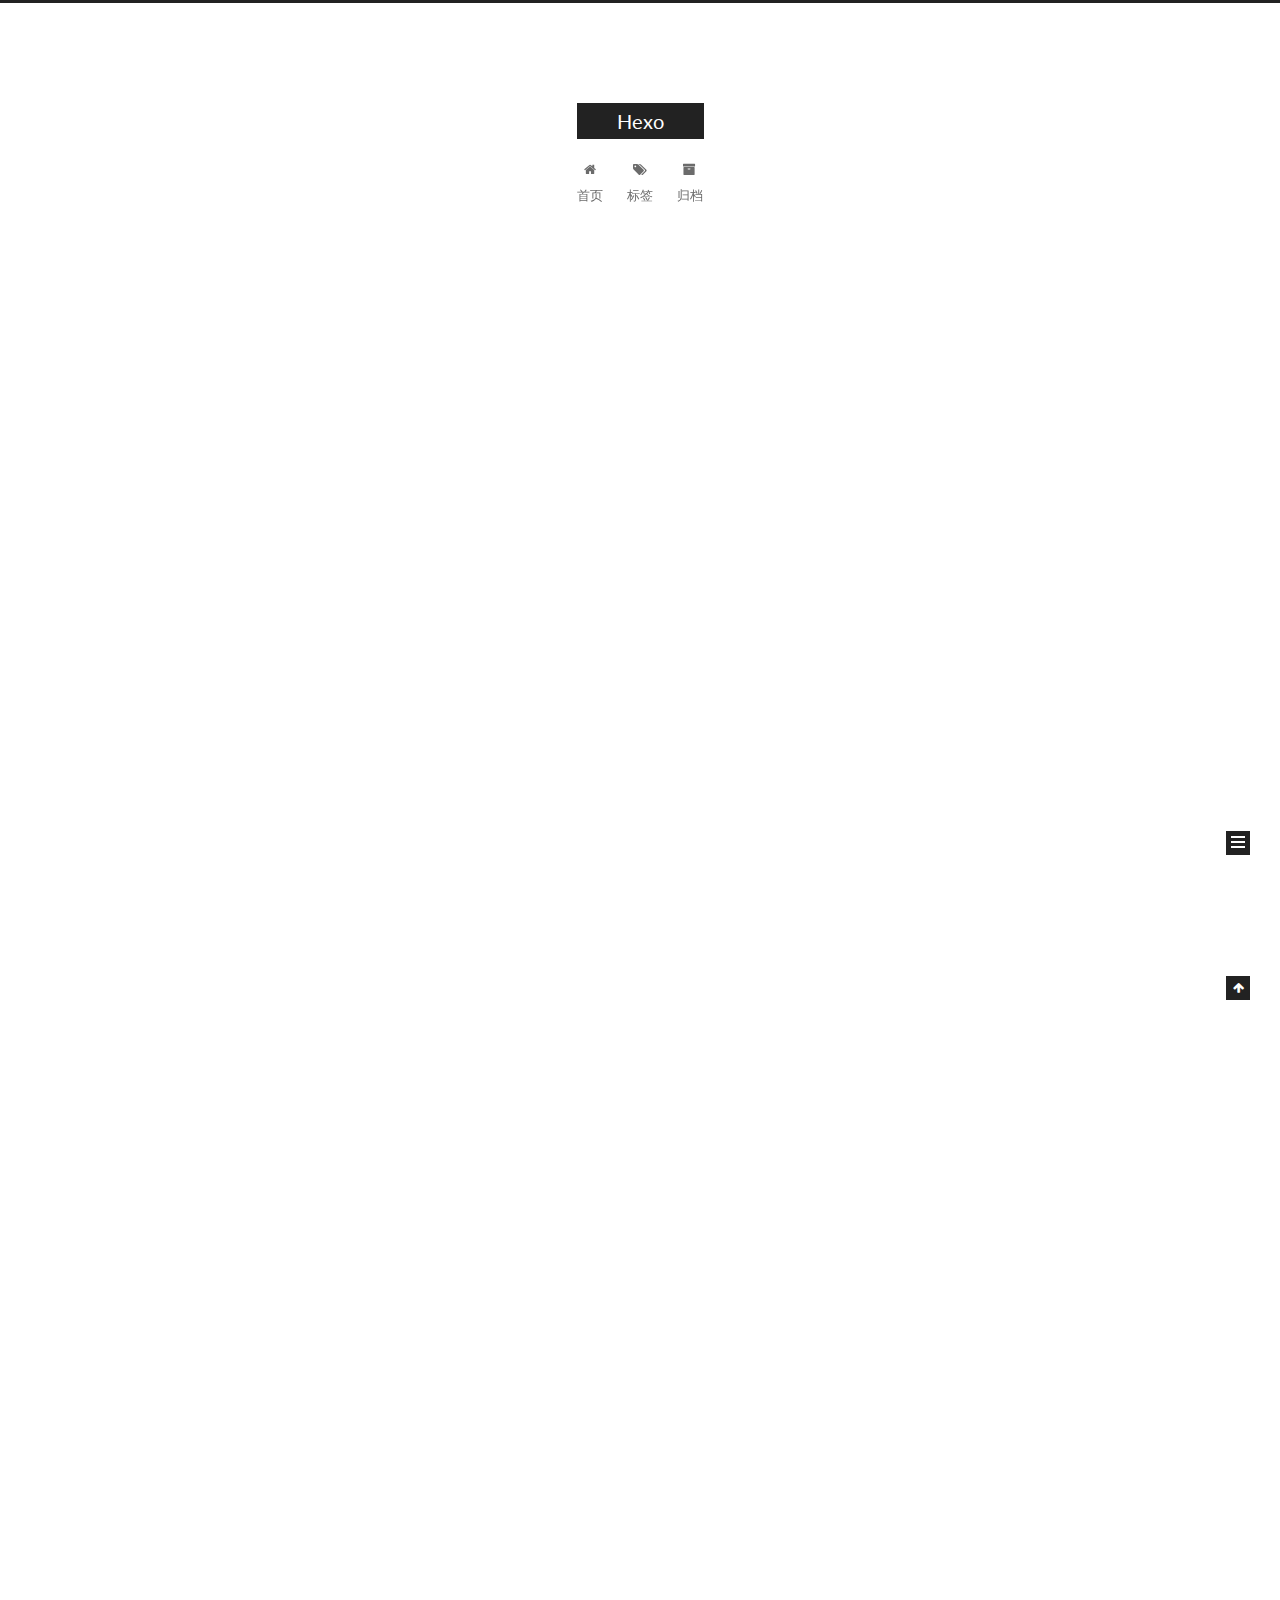
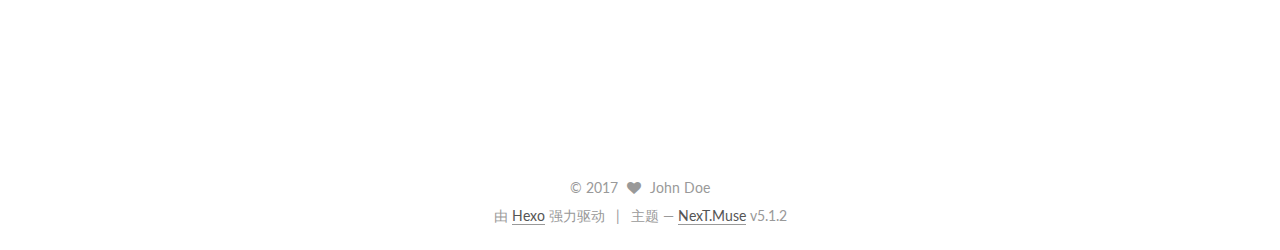
==== commit 19cbb091: "Site updated: 2017-09-17 15:49:34" ====
--- a/index.html
+++ b/index.html
@@ -255,6 +255,128 @@
   
   
   <div class="post-block">
+    <link itemprop="mainEntityOfPage" href="http://yoursite.com/2017/09/17/第一篇博客/">
+
+    <span hidden itemprop="author" itemscope itemtype="http://schema.org/Person">
+      <meta itemprop="name" content="John Doe">
+      <meta itemprop="description" content="">
+      <meta itemprop="image" content="/images/avatar.gif">
+    </span>
+
+    <span hidden itemprop="publisher" itemscope itemtype="http://schema.org/Organization">
+      <meta itemprop="name" content="Hexo">
+    </span>
+
+    
+      <header class="post-header">
+
+        
+        
+          <h1 class="post-title" itemprop="name headline">
+                
+                <a class="post-title-link" href="/2017/09/17/第一篇博客/" itemprop="url">第一篇博客</a></h1>
+        
+
+        <div class="post-meta">
+          <span class="post-time">
+            
+              <span class="post-meta-item-icon">
+                <i class="fa fa-calendar-o"></i>
+              </span>
+              
+                <span class="post-meta-item-text">发表于</span>
+              
+              <time title="创建于" itemprop="dateCreated datePublished" datetime="2017-09-17T15:47:40+08:00">
+                2017-09-17
+              </time>
+            
+
+            
+
+            
+          </span>
+
+          
+
+          
+            
+          
+
+          
+          
+
+          
+
+          
+
+          
+
+        </div>
+      </header>
+    
+
+    
+    
+    
+    <div class="post-body" itemprop="articleBody">
+
+      
+      
+
+      
+        
+          
+            <h3 id="subingq"><a href="#subingq" class="headerlink" title="subingq"></a>subingq</h3><h2 id="d"><a href="#d" class="headerlink" title="d"></a>d</h2><h1 id="dddd"><a href="#dddd" class="headerlink" title="dddd"></a>dddd</h1><ul>
+<li>dj </li>
+</ul>
+
+          
+        
+      
+    </div>
+    
+    
+    
+
+    
+
+    
+
+    
+
+    <footer class="post-footer">
+      
+
+      
+
+      
+
+      
+      
+        <div class="post-eof"></div>
+      
+    </footer>
+  </div>
+  
+  
+  
+  </article>
+
+
+    
+      
+
+  
+
+  
+  
+  
+
+  <article class="post post-type-normal" itemscope itemtype="http://schema.org/Article">
+  
+  
+  
+  <div class="post-block">
     <link itemprop="mainEntityOfPage" href="http://yoursite.com/2017/09/17/hello-world/">
 
     <span hidden itemprop="author" itemscope itemtype="http://schema.org/Person">
@@ -415,7 +537,7 @@
             
               <a href="/archives/">
             
-                <span class="site-state-item-count">1</span>
+                <span class="site-state-item-count">2</span>
                 <span class="site-state-item-name">日志</span>
               </a>
             </div>
--- a/css/main.css
+++ b/css/main.css
@@ -1818,7 +1818,7 @@
   width: 4px;
   height: 4px;
   border-radius: 50%;
-  background: #d2ff8e;
+  background: #37ffff;
 }
 .links-of-blogroll {
   font-size: 13px;
